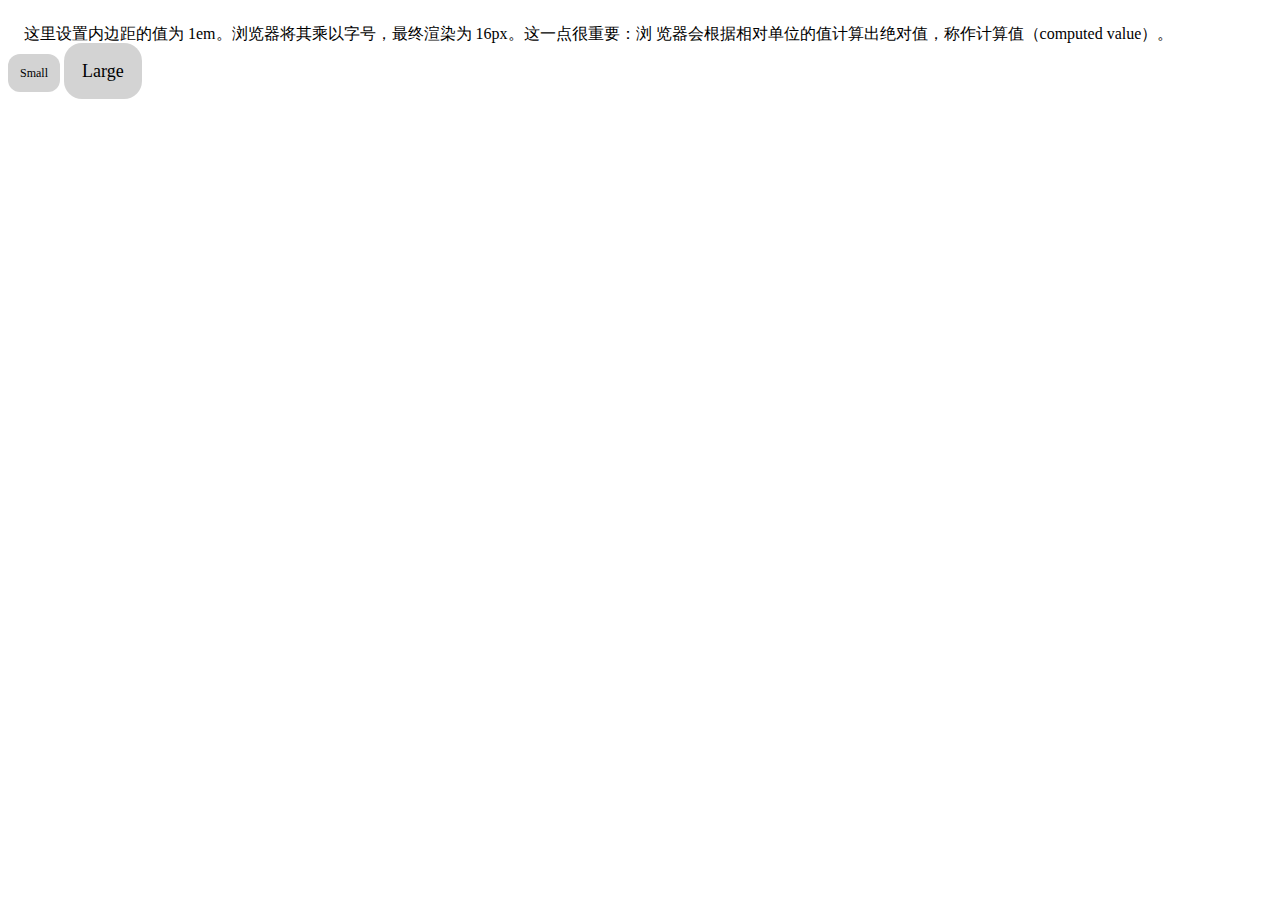
==== ch2/index.html @ c231e808 "用em单位给元素添加基于font-size的padding值" ====
<!DOCTYPE html>
<html lang="en">
	<head>
		<meta charset="UTF-8" />
		<meta name="viewport" content="width=device-width, initial-scale=1.0" />
		<title>第2章 相对单位</title>
		<link rel="stylesheet" href="styles.css" />
	</head>
	<body>
		<div class="padded">
			这里设置内边距的值为 1em。浏览器将其乘以字号，最终渲染为
			16px。这一点很重要：浏
			览器会根据相对单位的值计算出绝对值，称作计算值（computed value）。
		</div>

		<div>
            <span class="box-small box">Small</span>
            <span class="box-large box">Large</span>
        </div>
	</body>
</html>
---- ch2/styles.css ----
.padded {
    font-size: 16px;
    padding: 1em;
}

.box {
    padding: 1em;
    border-radius: 1em;
    background-color: lightgray;
}

.box-small {
    font-size: 12px;
}

.box-large {
    font-size: 18px;
}
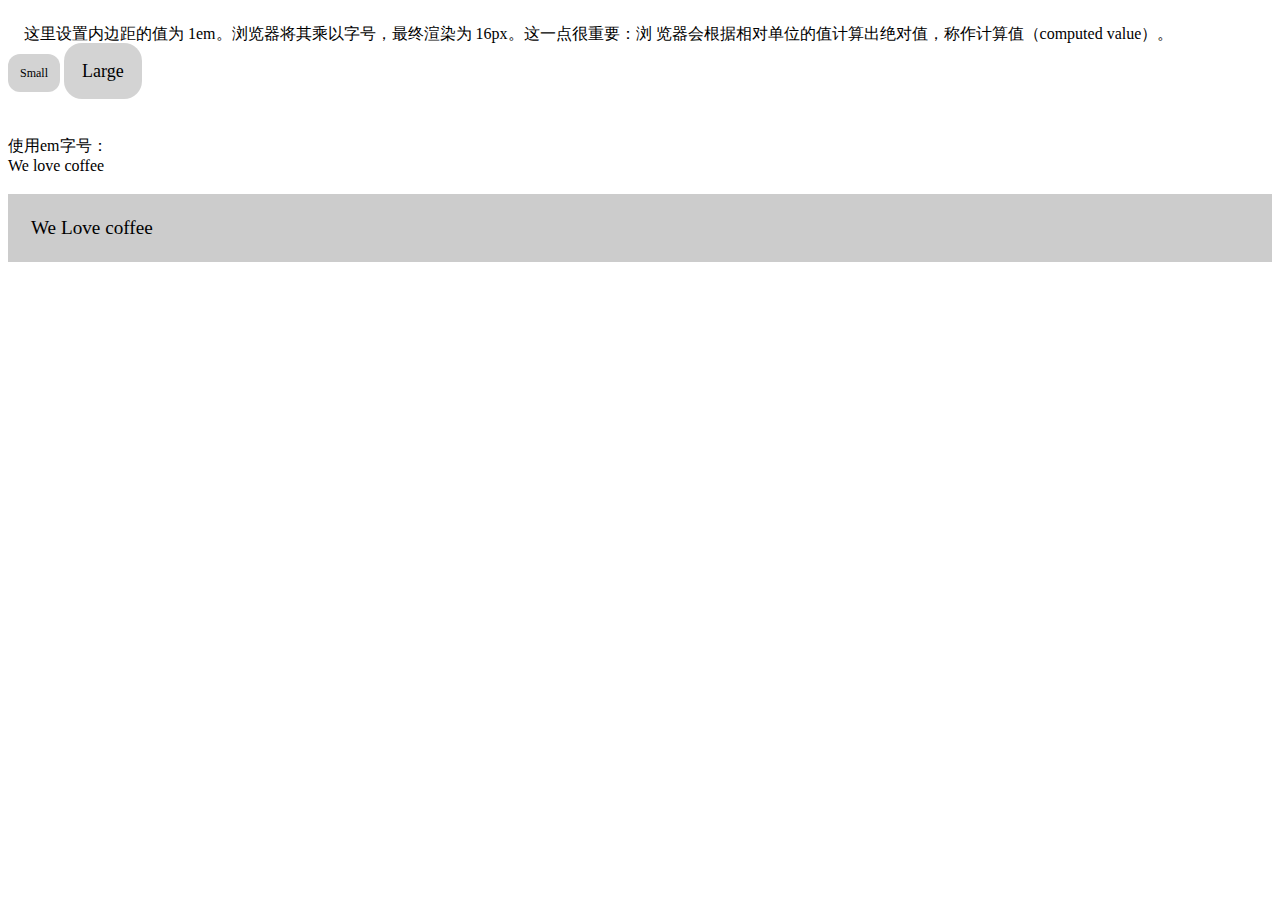
==== commit 07f1019d: "用em设置font-size，则是基于继承的font-size再乘以em数值。若再以em设置padding，则在计算的font-size px值上再乘以padding em值。所以尽管 font-si" ====
--- a/ch2/index.html
+++ b/ch2/index.html
@@ -17,5 +17,12 @@
             <span class="box-small box">Small</span>
             <span class="box-large box">Large</span>
         </div>
+
+        <br>
+        <br>
+        <br>
+        使用em字号：<br>
+        We love coffee
+        <p class="slogan">We Love coffee</p>
 	</body>
 </html>
--- a/ch2/styles.css
+++ b/ch2/styles.css
@@ -15,4 +15,14 @@
 
 .box-large {
     font-size: 18px;
+}
+
+body {
+    font-size: 16px;
+}
+
+.slogan {
+    font-size: 1.2em;
+    padding: 1.2em;
+    background-color: #ccc;
 }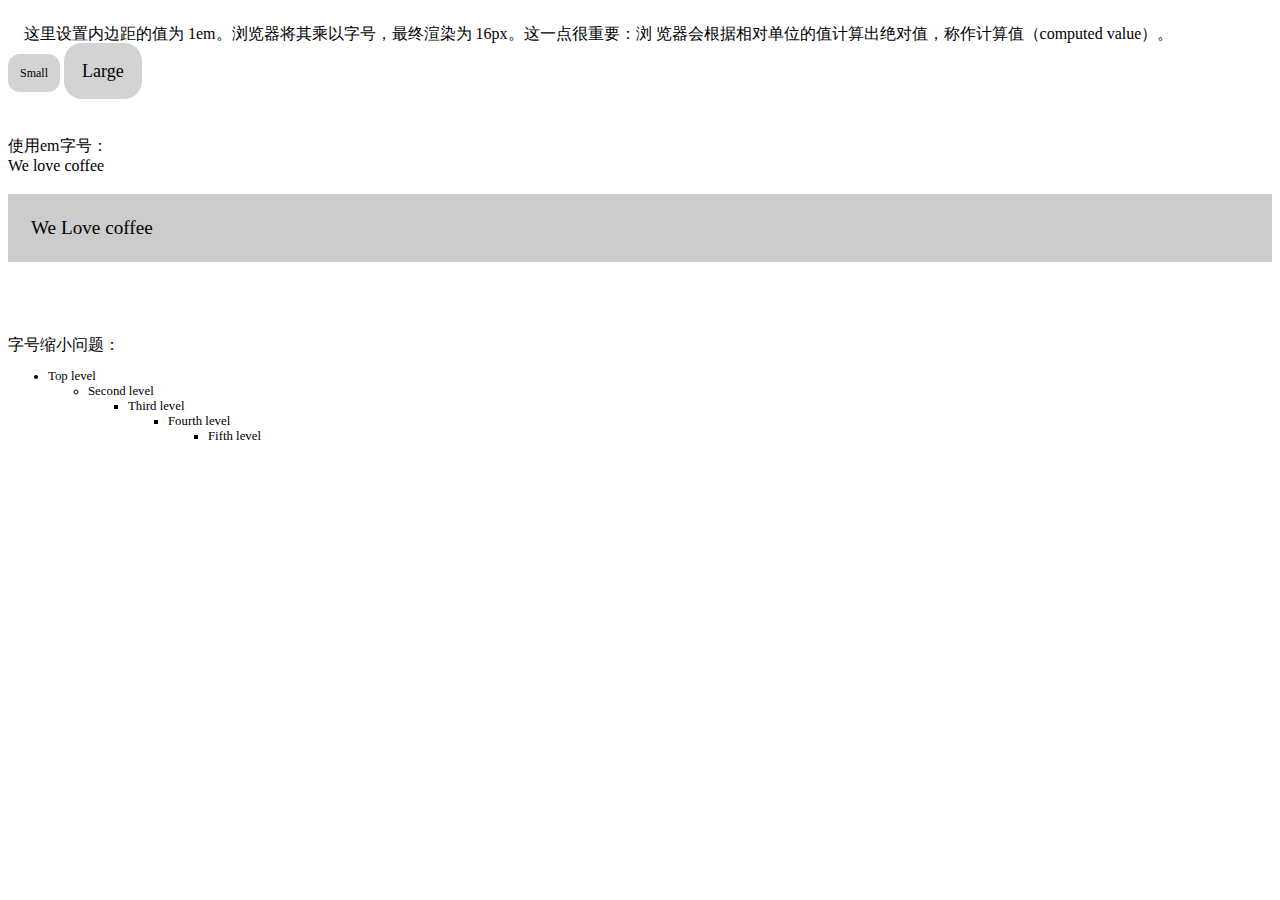
==== commit ecd8dd30: "用样式覆盖解决列表嵌套时使用em设置font-size引起的字号逐级放大或缩小问题" ====
--- a/ch2/index.html
+++ b/ch2/index.html
@@ -14,15 +14,43 @@
 		</div>
 
 		<div>
-            <span class="box-small box">Small</span>
-            <span class="box-large box">Large</span>
-        </div>
+			<span class="box-small box">Small</span>
+			<span class="box-large box">Large</span>
+		</div>
 
-        <br>
-        <br>
-        <br>
-        使用em字号：<br>
-        We love coffee
-        <p class="slogan">We Love coffee</p>
+		<br />
+		<br />
+		<br />
+		使用em字号：<br />
+		We love coffee
+		<p class="slogan">We Love coffee</p>
+
+		<br />
+		<br />
+		<br />
+		字号缩小问题：<br>
+		<ul>
+			<li>
+				Top level
+				<ul>
+					<li>
+						Second level
+						<ul>
+							<li>
+								Third level
+								<ul>
+									<li>
+										Fourth level
+										<ul>
+											<li>Fifth level</li>
+										</ul>
+									</li>
+								</ul>
+							</li>
+						</ul>
+					</li>
+				</ul>
+			</li>
+		</ul>
 	</body>
 </html>
--- a/ch2/styles.css
+++ b/ch2/styles.css
@@ -25,4 +25,12 @@
     font-size: 1.2em;
     padding: 1.2em;
     background-color: #ccc;
+}
+
+ul {
+    font-size: 0.8em;
+}
+
+ul ul {
+    font-size: 1em;
 }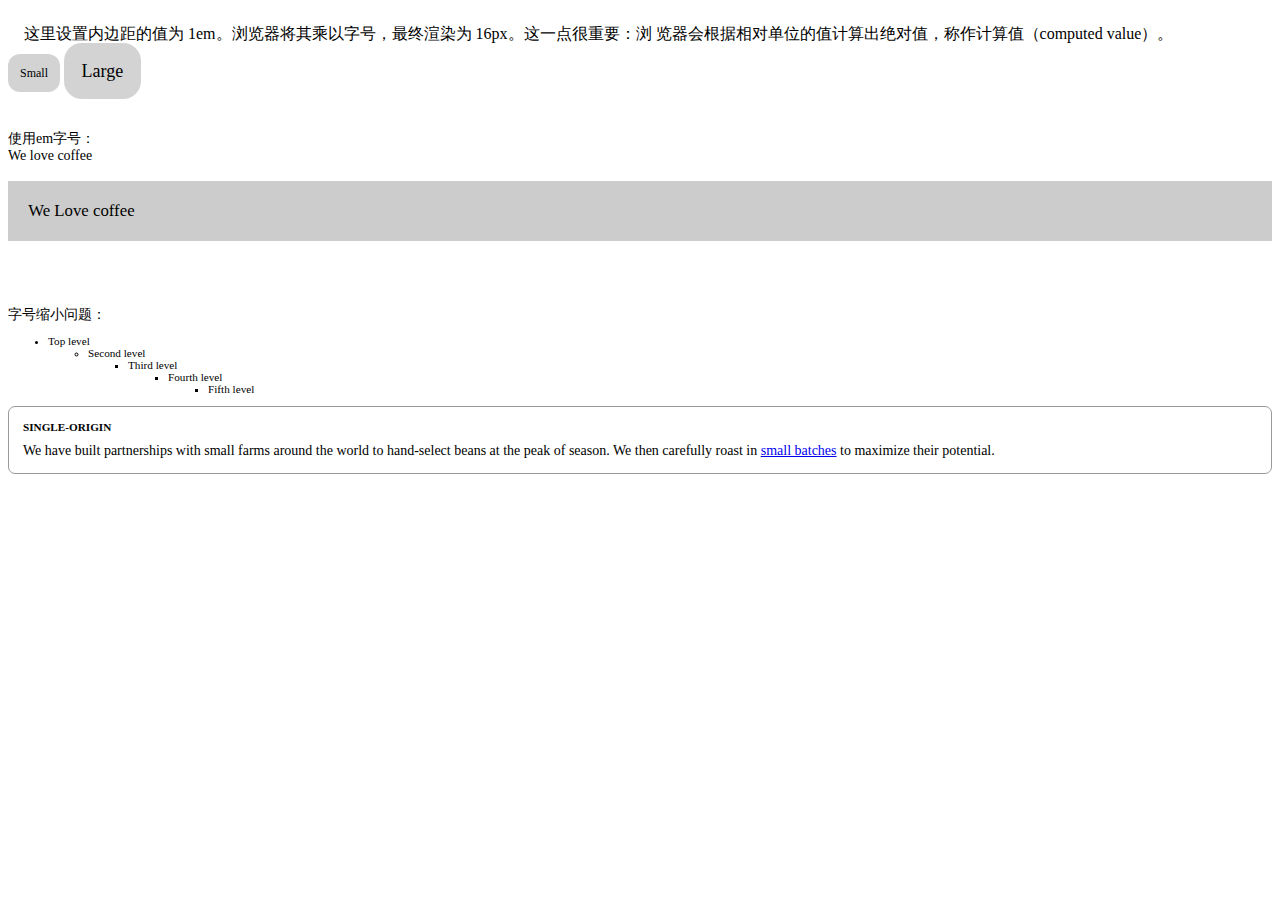
==== commit 5a12d7ef: "设置合理的默认字号，使用rem" ====
--- a/ch2/index.html
+++ b/ch2/index.html
@@ -21,14 +21,14 @@
 		<br />
 		<br />
 		<br />
-		使用em字号：<br />
+		<span>使用em字号：</span><br />
 		We love coffee
 		<p class="slogan">We Love coffee</p>
 
 		<br />
 		<br />
 		<br />
-		字号缩小问题：<br>
+		字号缩小问题：<br />
 		<ul>
 			<li>
 				Top level
@@ -52,5 +52,15 @@
 				</ul>
 			</li>
 		</ul>
+
+		<div class="panel">
+			<h2>Single-origin</h2>
+			<div class="panel-body">
+				We have built partnerships with small farms around the world to
+				hand-select beans at the peak of season. We then carefully roast
+				in <a href="/batch-size">small batches</a> to maximize their
+				potential.
+			</div>
+		</div>
 	</body>
 </html>
--- a/ch2/styles.css
+++ b/ch2/styles.css
@@ -17,20 +17,41 @@
     font-size: 18px;
 }
 
-body {
+/* body {
     font-size: 16px;
-}
+} */
 
 .slogan {
     font-size: 1.2em;
     padding: 1.2em;
     background-color: #ccc;
 }
-
+/* 
 ul {
     font-size: 0.8em;
 }
 
 ul ul {
     font-size: 1em;
+} */
+
+:root {
+    font-size: 0.875em;
+}
+
+ul {
+    font-size: 0.8rem;
+}
+
+.panel {
+    padding: 1em;
+    border-radius: 0.5em;
+    border: 1px solid #999;
+}
+
+.panel > h2 {
+    margin-top: 0;
+    font-size: 0.8em;
+    font-weight: bold;
+    text-transform: uppercase;
 }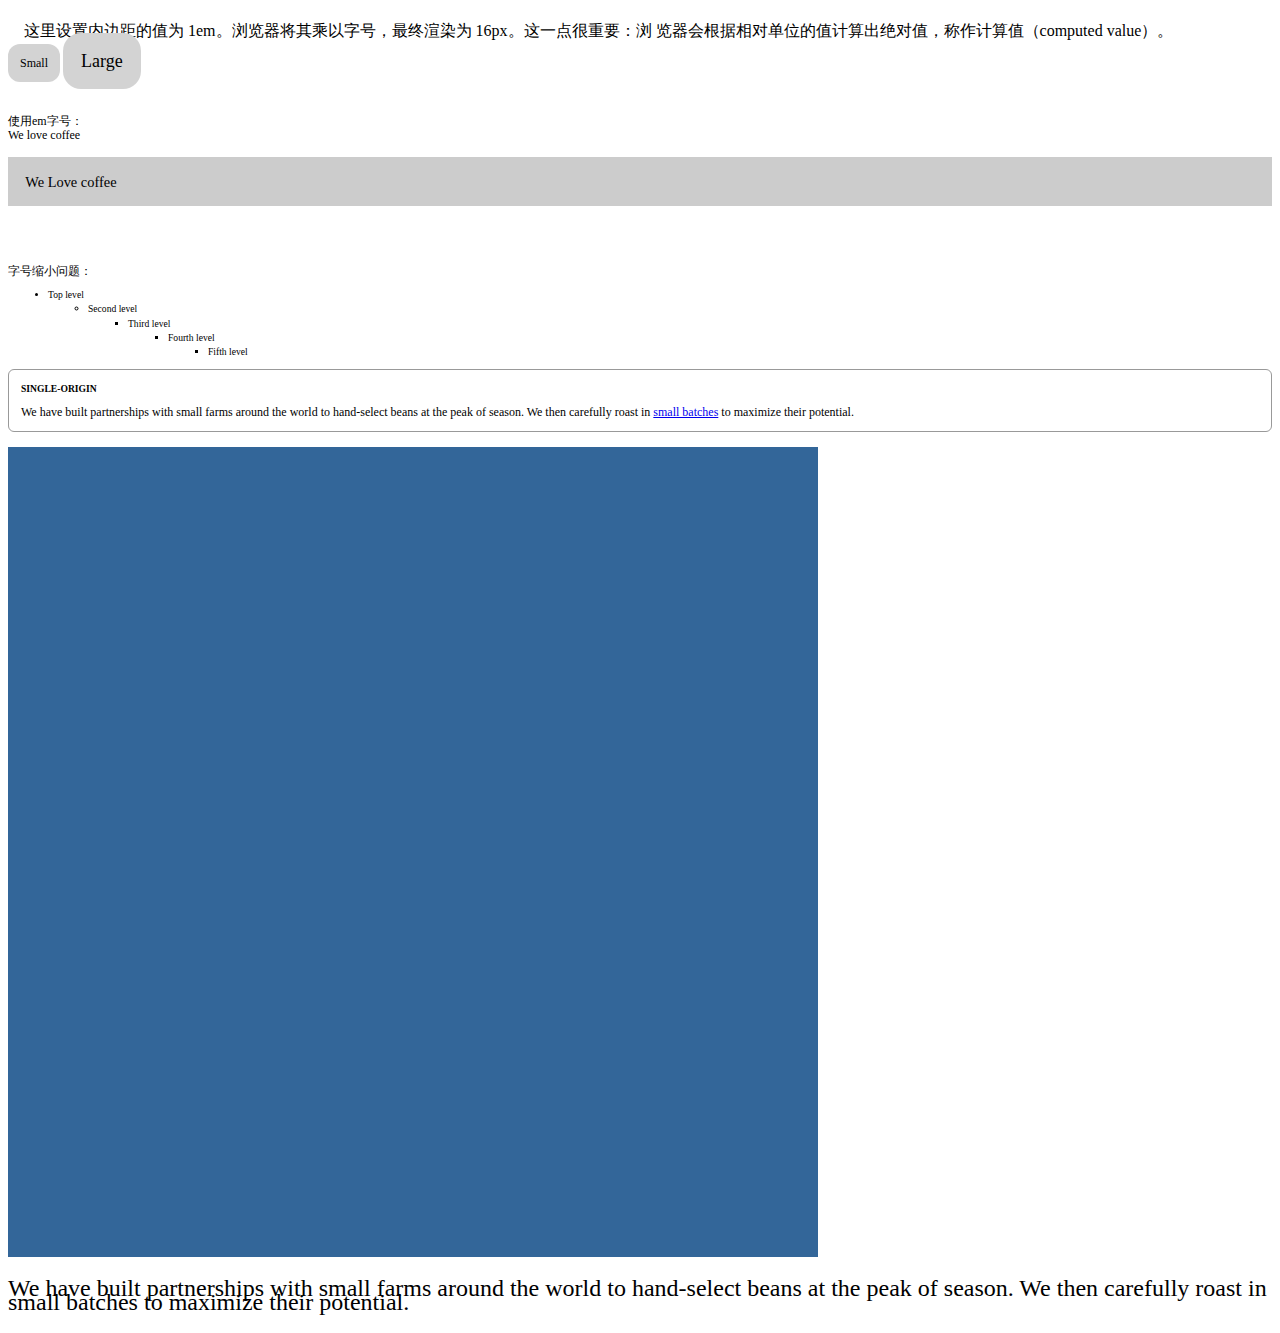
==== commit e0518a62: "视口的相对单位" ====
--- a/ch2/index.html
+++ b/ch2/index.html
@@ -62,5 +62,13 @@
 				potential.
 			</div>
 		</div>
+		<br>
+		<div class="square"></div>
+
+		<p class="about-us">
+			We have built partnerships with small farms around the world to
+			hand-select beans at the peak of season. We then carefully roast in
+			small batches to maximize their potential.
+		</p>
 	</body>
 </html>
--- a/ch2/styles.css
+++ b/ch2/styles.css
@@ -17,9 +17,10 @@
     font-size: 18px;
 }
 
-/* body {
-    font-size: 16px;
-} */
+body {
+    line-height: 1.2em;
+    /* font-size: 16px; */
+} 
 
 .slogan {
     font-size: 1.2em;
@@ -34,10 +35,22 @@
 ul ul {
     font-size: 1em;
 } */
+ 
+:root {
+    /* font-size: calc(0.5em + 1vw); */
+    font-size: 0.75em;
+}
 
-:root {
-    font-size: 0.875em;
+/* @media (min-width: 800px)
+{
+    :root{
+        font-size: 0.875em;
+    }
 }
+
+@media (min-width: 1200px) {
+    :root {font-size: 1em;}
+} */
 
 ul {
     font-size: 0.8rem;
@@ -54,4 +67,14 @@
     font-size: 0.8em;
     font-weight: bold;
     text-transform: uppercase;
+}
+
+.square {
+    width: 90vmin;
+    height: 90vmin;
+    background-color: #369;
+}
+
+.about-us {
+    font-size: 2em;
 }